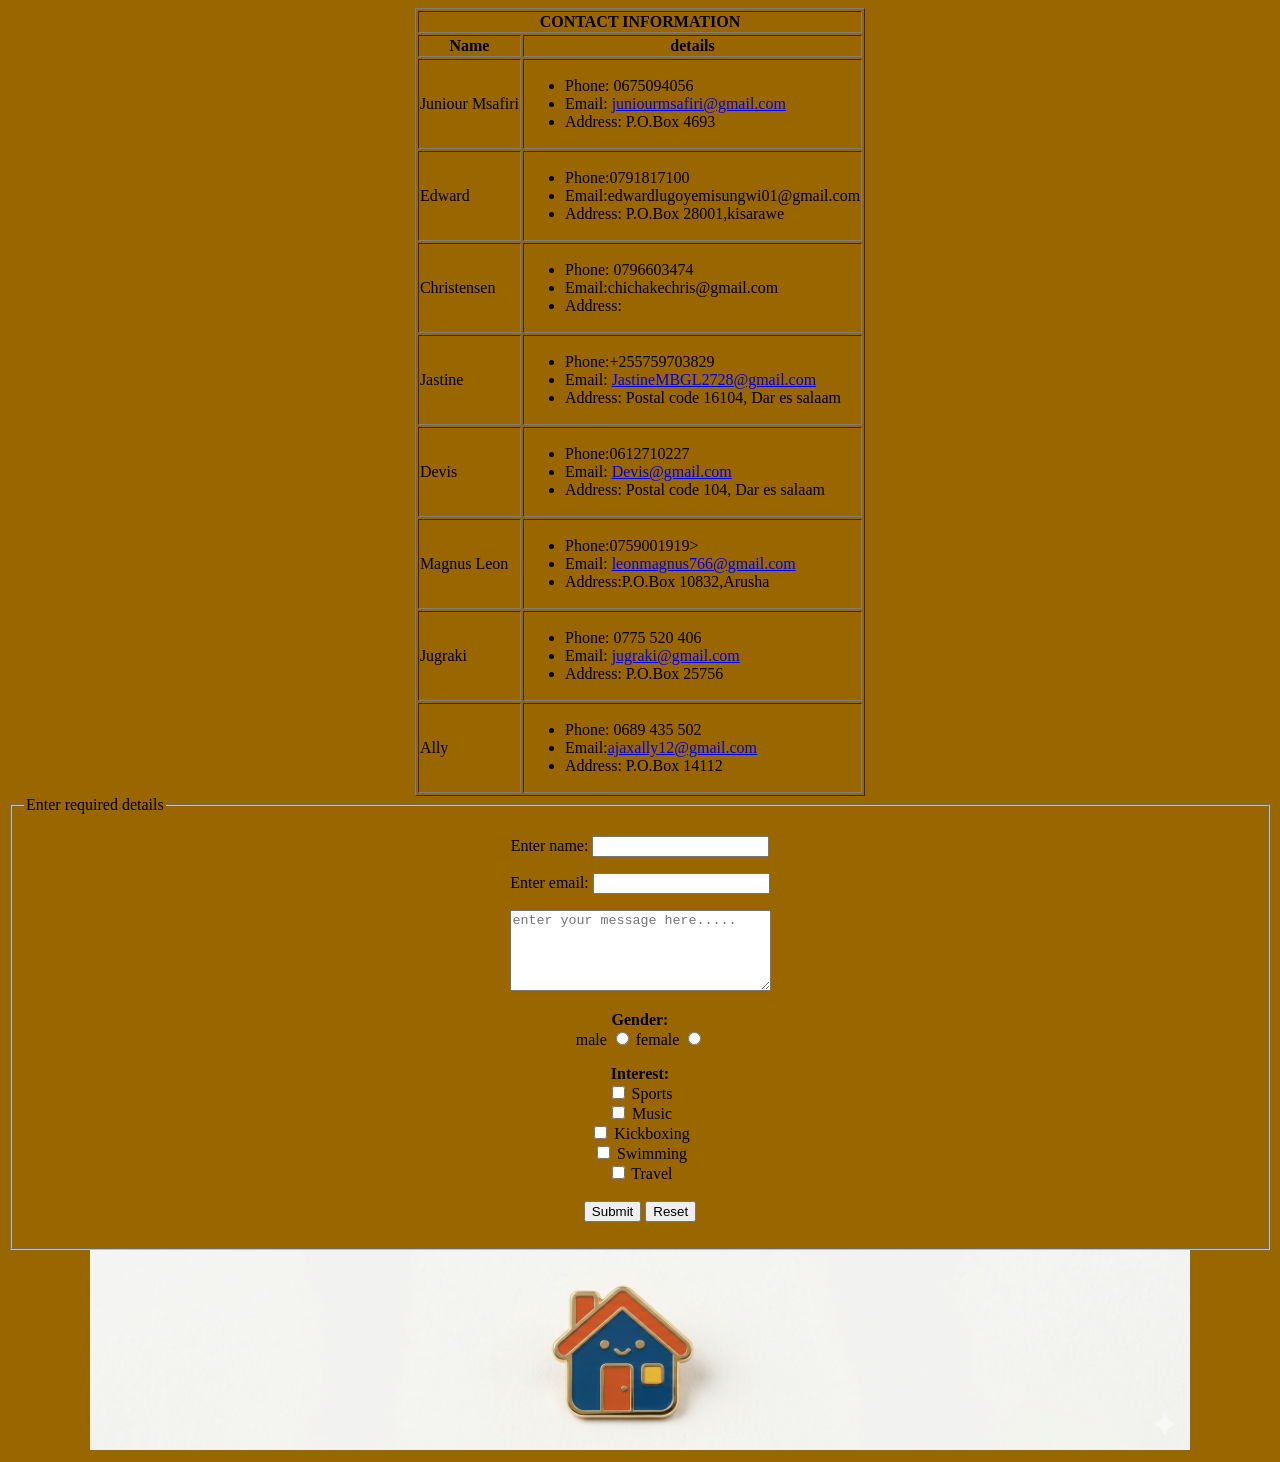
==== 2.html @ 85db2bd0 "Add new contact 'Devis' to the contacts page Added a new contact 'Devis' with phone and email detail" ====
<!DOCTYPE html>
<html lang="en">
<head>
    <meta charset="UTF-8">
    <meta name="viewport" content="width=device-width, initial-scale=1.0">
    <title>contacts page</title>
</head>
<body bgcolor="#996600">
    <center>
    <table border="1">
        <thead>
            <tr>
                <th colspan="2">CONTACT INFORMATION</th>
            </tr>
        </thead>
        <tbody>
            <th>Name</th>
            <th>details</th>
            <tr>
                <td>Juniour Msafiri</td>
                <td>
                    <ul>
                        <li>Phone: 0675094056</li>
                         <li>Email: <a href="mailto:juniourmsafiri@gmail.com">juniourmsafiri@gmail.com</a></li>
                          <li>Address: P.O.Box 4693</li>
                    </ul>
                </td>
            </tr>
             <tr>
                <td>Edward</td>
                <td>
                    <ul>
                        <li>Phone:0791817100 </li>
                         <li>Email:edwardlugoyemisungwi01@gmail.com</li>
                          <li>Address: P.O.Box 28001,kisarawe </li>
                    </ul>
                </td>
            </tr>
               <tr>
                <td>Christensen</td>
                <td>
                    <ul>
                        <li>Phone: 0796603474</li>
                         <li>Email:chichakechris@gmail.com</li>
                          <li>Address: </li>
                    </ul>
                </td>
            </tr>
               <tr>
                <td>Jastine</td>
                <td>
                    <ul>
                        <li>Phone:+255759703829 </li>
                         <li>Email: <a href="mailto:JastineMBGL2728@gmail.com">JastineMBGL2728@gmail.com</a></li>
                          <li>Address: Postal code 16104, Dar es salaam </li>
                    </ul>
                </td>
            </tr>
            <tr>
                <td>Devis</td>
                <td>
                    <ul>
                        <li>Phone:0612710227 </li>
                         <li>Email: <a href="mailto:Devis@gmail.com">Devis@gmail.com</a></li>
                          <li>Address: Postal code 104, Dar es salaam </li>
                    </ul>
                </td>
            </tr>
               <tr>
                <td>Magnus Leon</td>
                <td>
                    <ul>
                        <li>Phone:0759001919></li>
                         <li>Email: <a href="mailto:leonmagnus766@gmail.com">leonmagnus766@gmail.com</a></li>
                          <li>Address:P.O.Box 10832,Arusha </li>
                    </ul>
                </td>
            </tr>
               <tr>
                <td>Jugraki</td>
                <td>
                    <ul>
                        <li>Phone: 0775 520 406</li>
                         <li>Email:  <a href="mailto:jugraki@gmail.com">jugraki@gmail.com</a></li>
                          <li>Address: P.O.Box 25756</li>
                    </ul>
                </td>
            </tr>
               <tr>
                <td>Ally</td>
                <td>
                    <ul>
                        <li>Phone: 0689 435 502</li>
                         <li>Email:<a href="mailto:ajaxally12@gmail.com" >ajaxally12@gmail.com</a></li>
                          <li>Address: P.O.Box 14112</li>
                    </ul>
                </td>
            </tr>
            
        </tbody>
    </table>
    <form>
        <fieldset>
            <legend>Enter required details</legend>
        <p>
            <label for="name">Enter name:</label>
            <input type="text" id="name">
        </p>
         <p>
            <label for="email">Enter email:</label>
            <input type="email" id="email">
        </p>
         <p>
            <textarea placeholder="enter your message here....." rows="5" cols="30"></textarea>
        </p>
         <p>
            <label for="gender"><b>Gender:</b></label><br>
            <label for="male">male</label>
            <input type="radio" id="male" name="gender" value="male">
            <label for="female">female</label>
            <input type="radio" id="female" name="gender" value="female">
        </p>
       
        <p>
              <label for="interest"><b>Interest:</b></label><br>
        <input type="checkbox" id="interest1" name="interest" value="sports">
        <label for="interest1">Sports</label><br>
        <input type="checkbox" id="interest2" name="interest" value="music">
        <label for="interest2">Music</label><br>
        <input type="checkbox" id="interest3" name="interest" value="music">
        <label for="interest3">Kickboxing</label><br>
        <input type="checkbox" id="interest4" name="interest" value="music">
        <label for="interest4">Swimming</label><br>
        <input type="checkbox" id="interest5" name="interest" value="travel">
        <label for="interest5">Travel</label><br><br>

        <input type="submit" value="Submit"> <input type="reset" value="Reset"> 
        </p>
    </fieldset>
    </form>
     <footer>
 <a href="index.html">
         <img src="images/homepageicon.png" height="200" width="1100" alt="Home screen link">
    </a>
    </footer>
    </center>
</body>
</html>
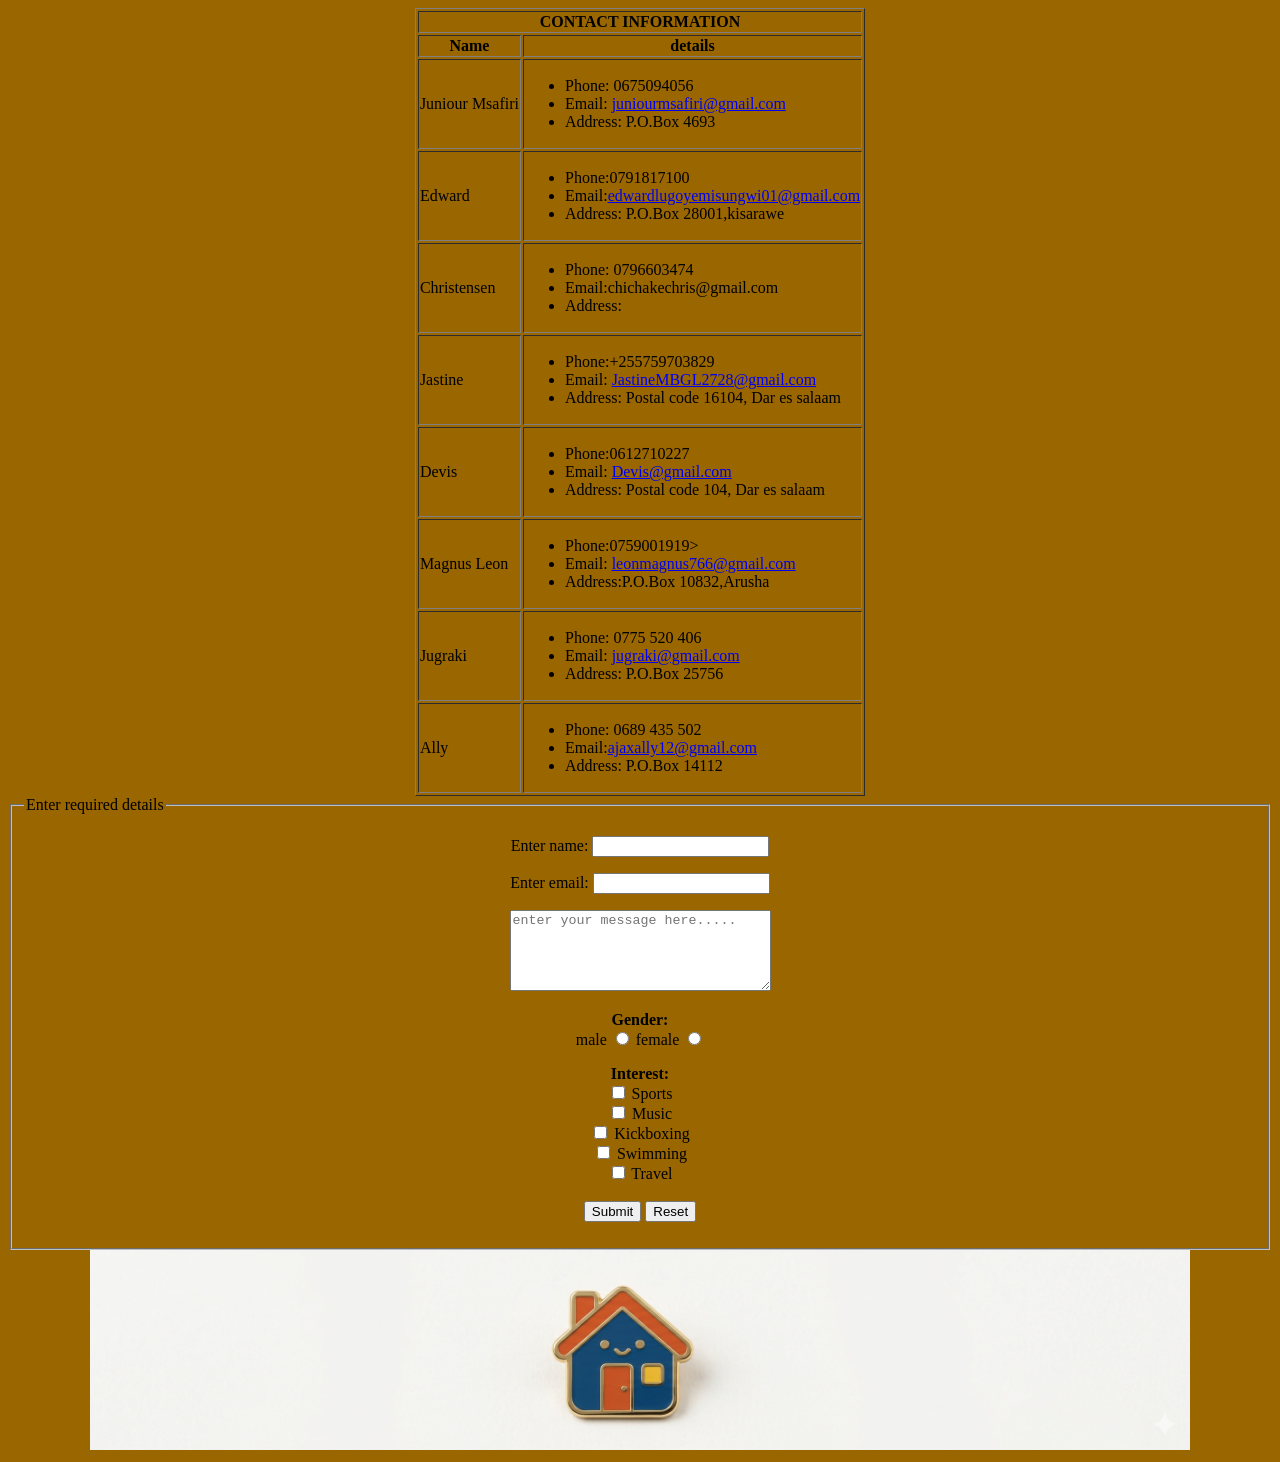
==== commit 8d48025f: "Fix HTML formatting and email link issues" ====
--- a/2.html
+++ b/2.html
@@ -31,7 +31,7 @@
                 <td>
                     <ul>
                         <li>Phone:0791817100 </li>
-                         <li>Email:edwardlugoyemisungwi01@gmail.com</li>
+                         <li>Email:<a href="edwardlugoyemisungwi01@gmail.com">edwardlugoyemisungwi01@gmail.com</a></li>
                           <li>Address: P.O.Box 28001,kisarawe </li>
                     </ul>
                 </td>
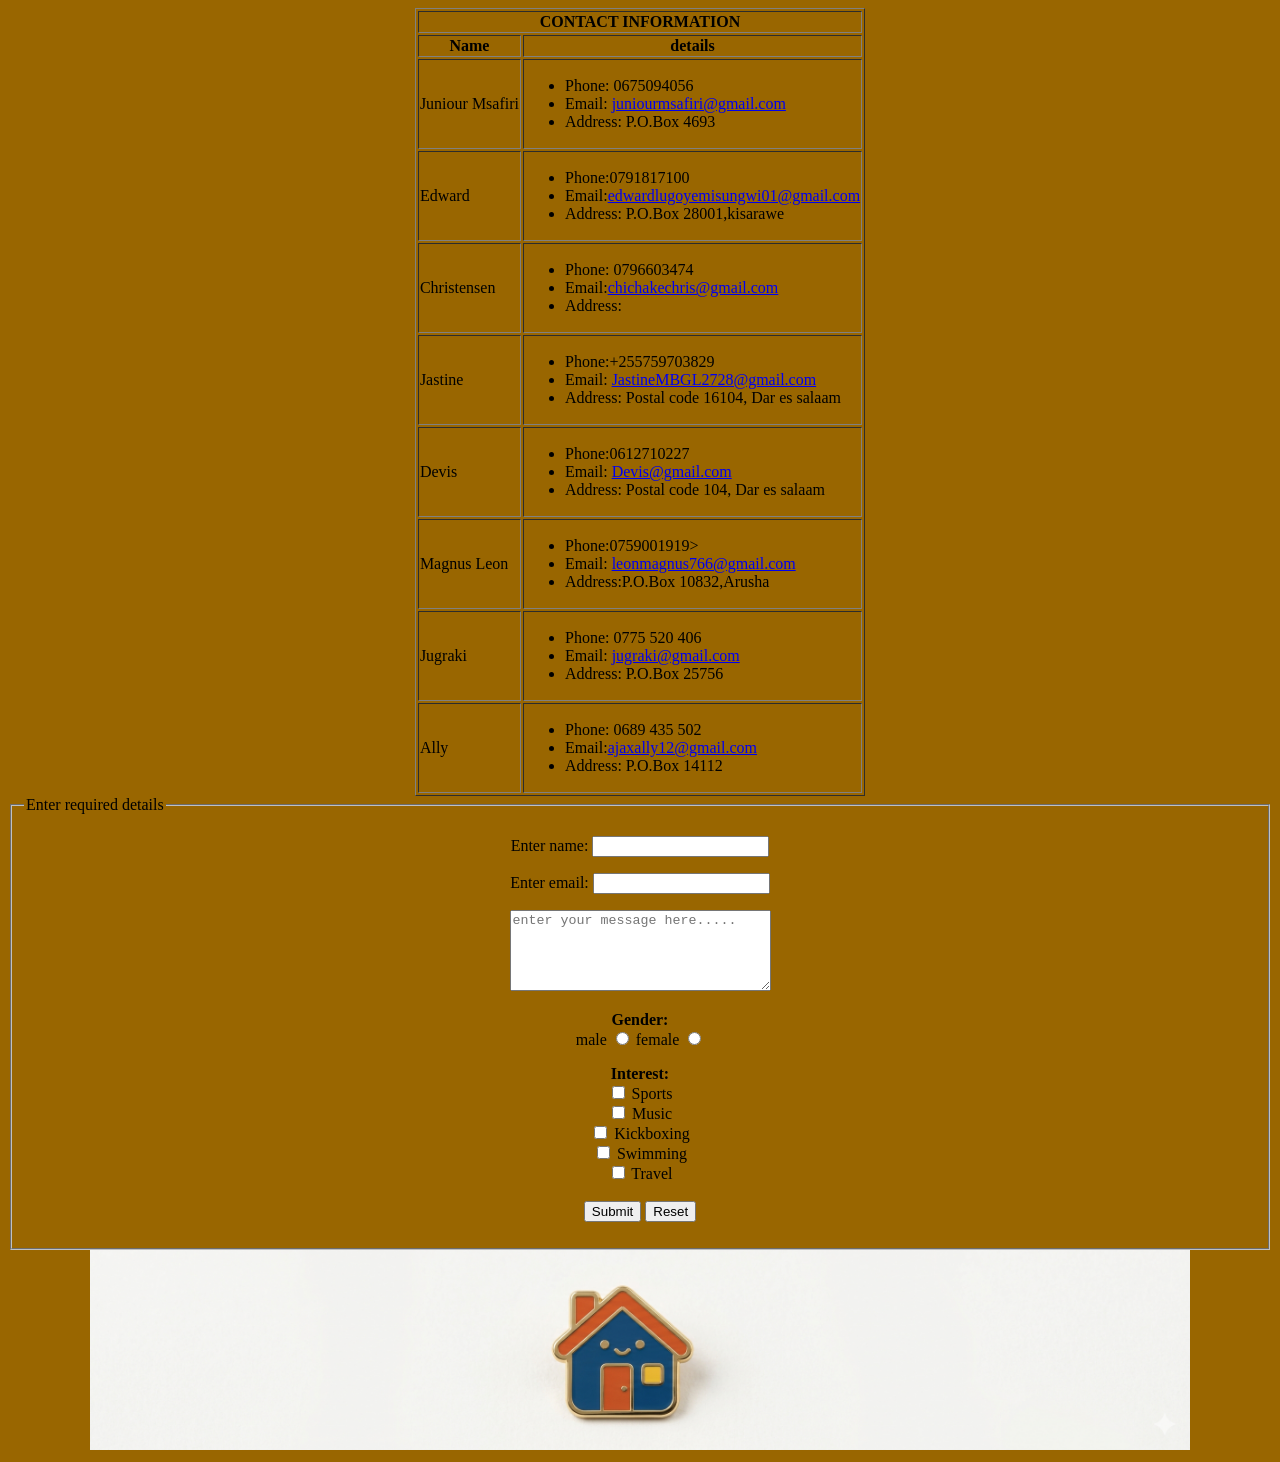
==== commit e0e00078: "Fix HTML encoding issues in 2.html" ====
--- a/2.html
+++ b/2.html
@@ -41,7 +41,7 @@
                 <td>
                     <ul>
                         <li>Phone: 0796603474</li>
-                         <li>Email:chichakechris@gmail.com</li>
+                         <li>Email:<a href="chichakechris@gmail.com">chichakechris@gmail.com</a></li>
                           <li>Address: </li>
                     </ul>
                 </td>
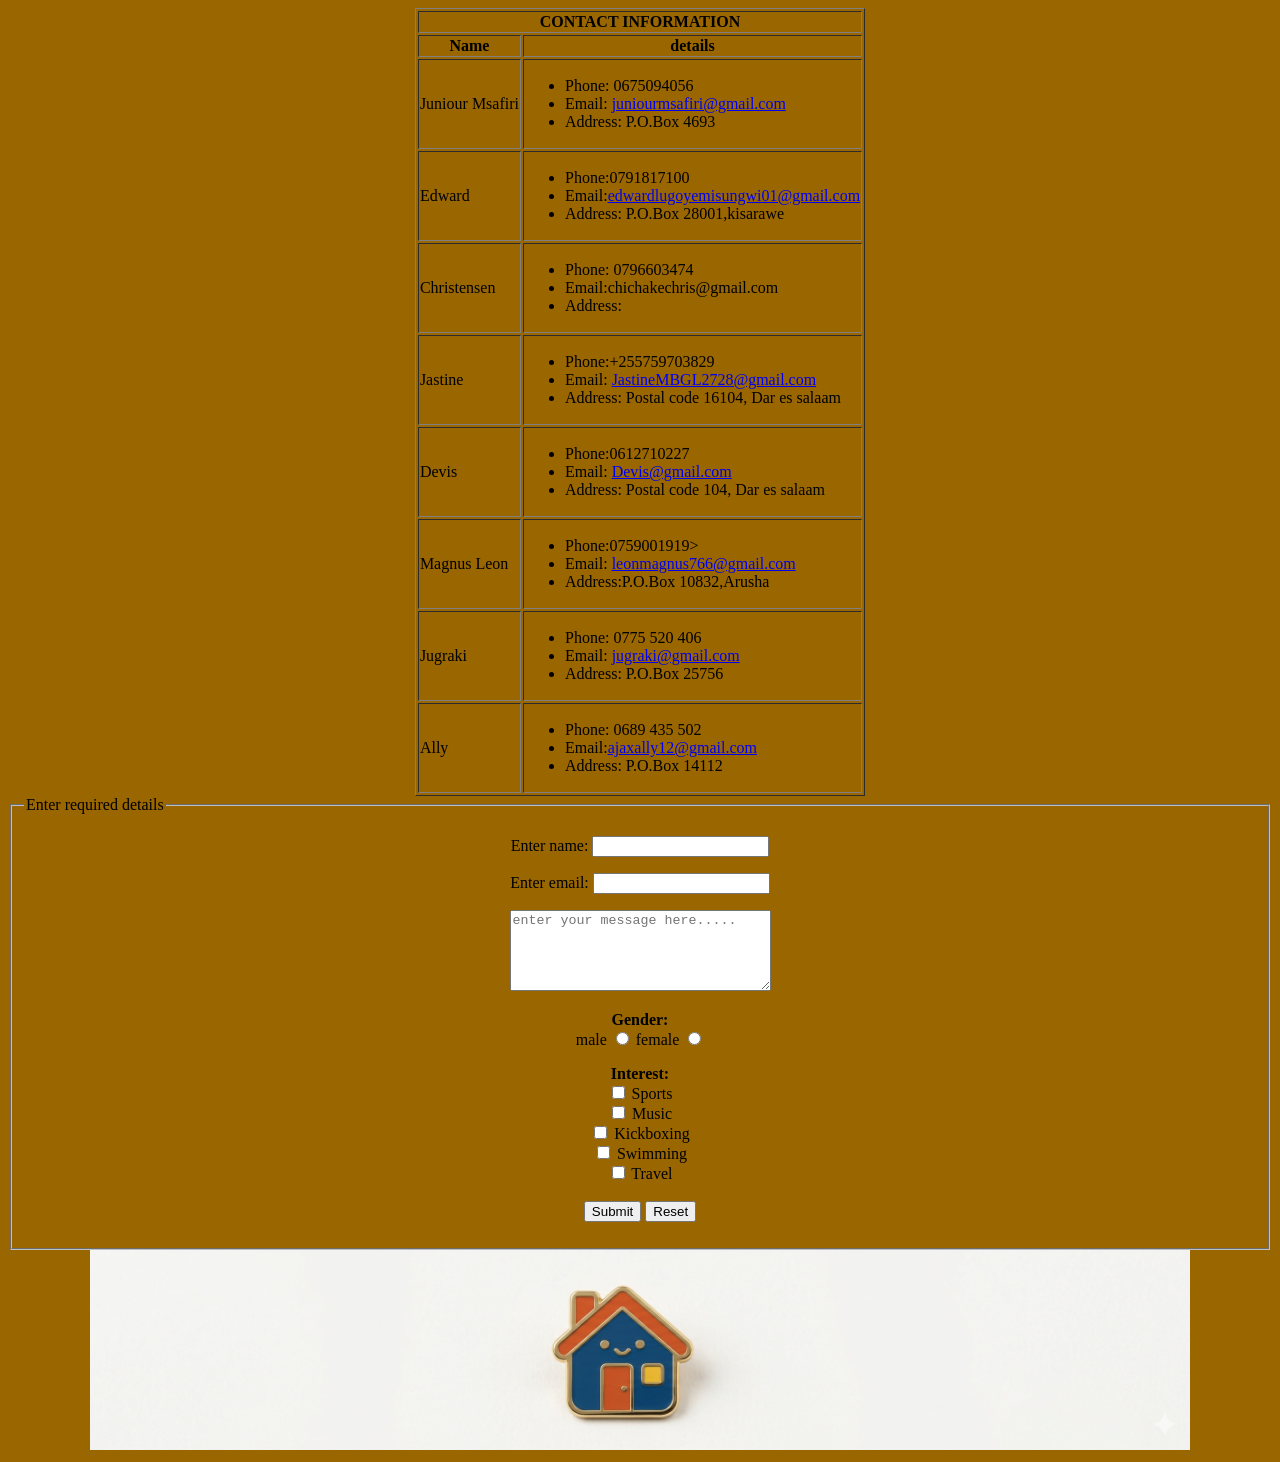
==== commit ace35203: "Merge branch 'main' of https://github.com/juniour-cyber/web-group-work" ====
--- a/2.html
+++ b/2.html
@@ -41,7 +41,7 @@
                 <td>
                     <ul>
                         <li>Phone: 0796603474</li>
-                         <li>Email:<a href="chichakechris@gmail.com">chichakechris@gmail.com</a></li>
+                         <li>Email:chichakechris@gmail.com</li>
                           <li>Address: </li>
                     </ul>
                 </td>
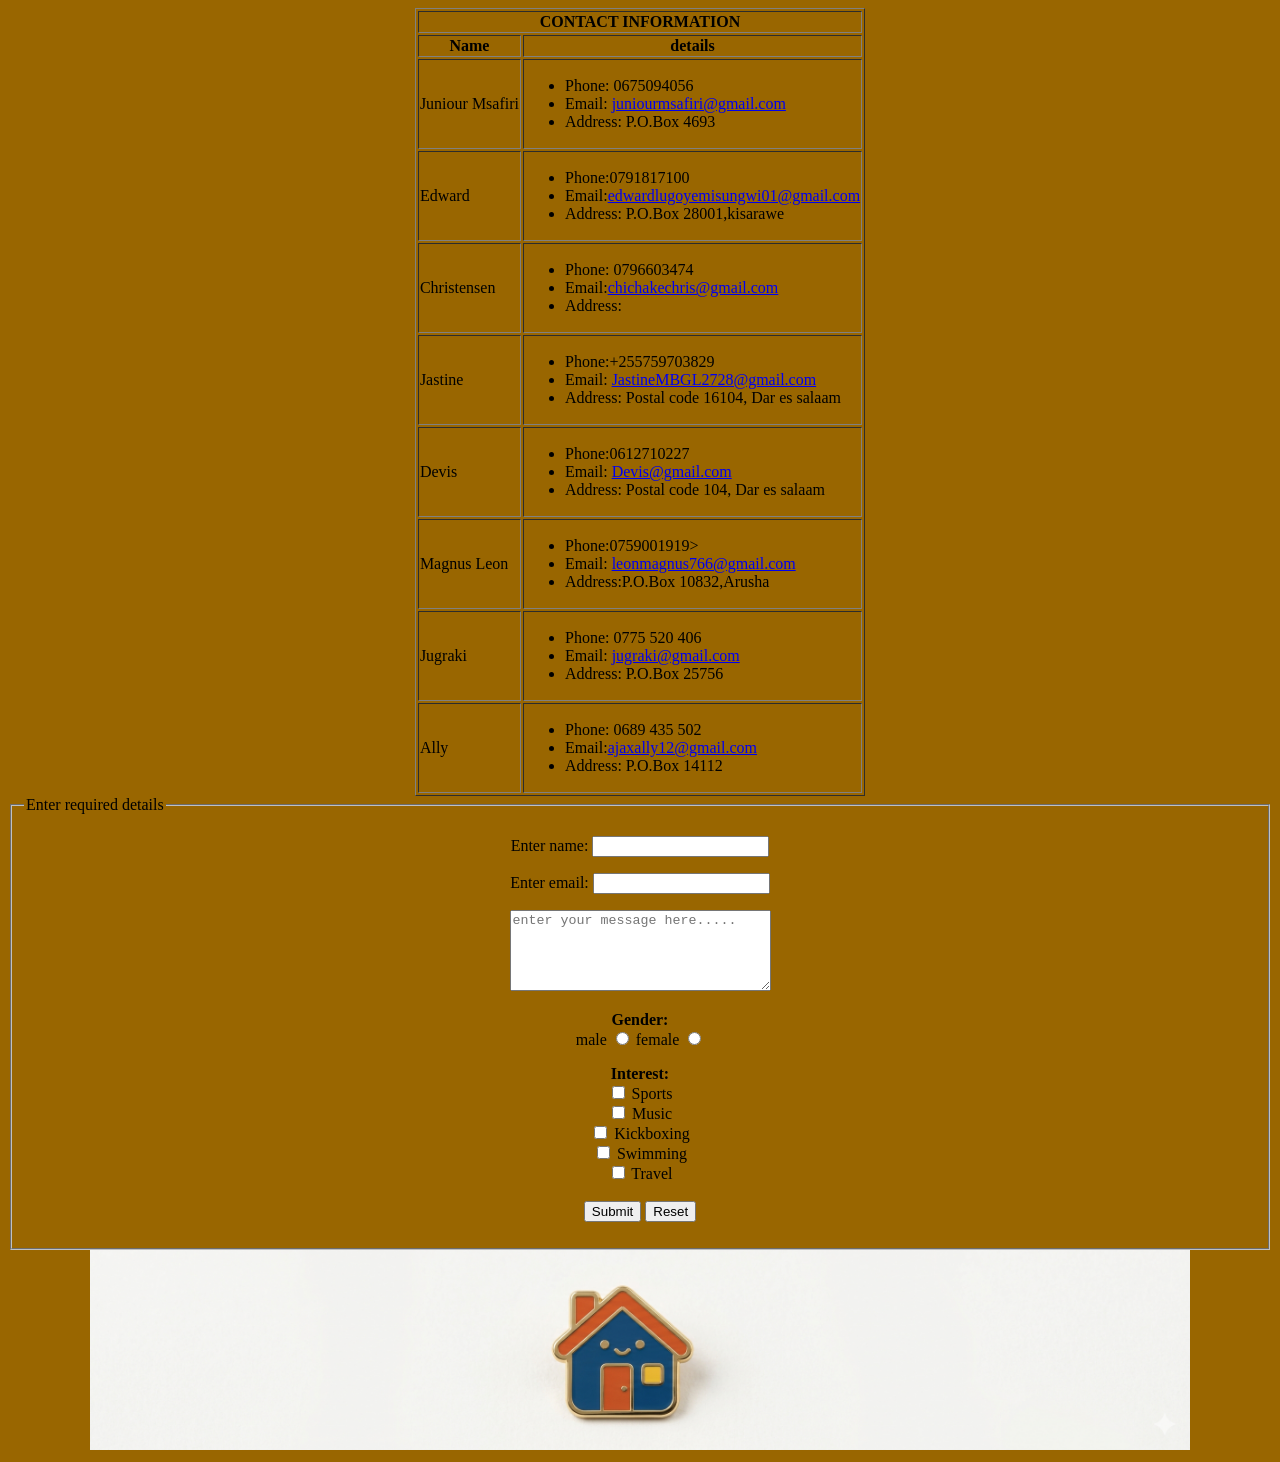
==== commit 511532a4: "Merge branch 'main' of https://github.com/juniour-cyber/web-group-work" ====
--- a/2.html
+++ b/2.html
@@ -41,7 +41,7 @@
                 <td>
                     <ul>
                         <li>Phone: 0796603474</li>
-                         <li>Email:chichakechris@gmail.com</li>
+                         <li>Email:<a href="chichakechris@gmail.com">chichakechris@gmail.com</a></li>
                           <li>Address: </li>
                     </ul>
                 </td>
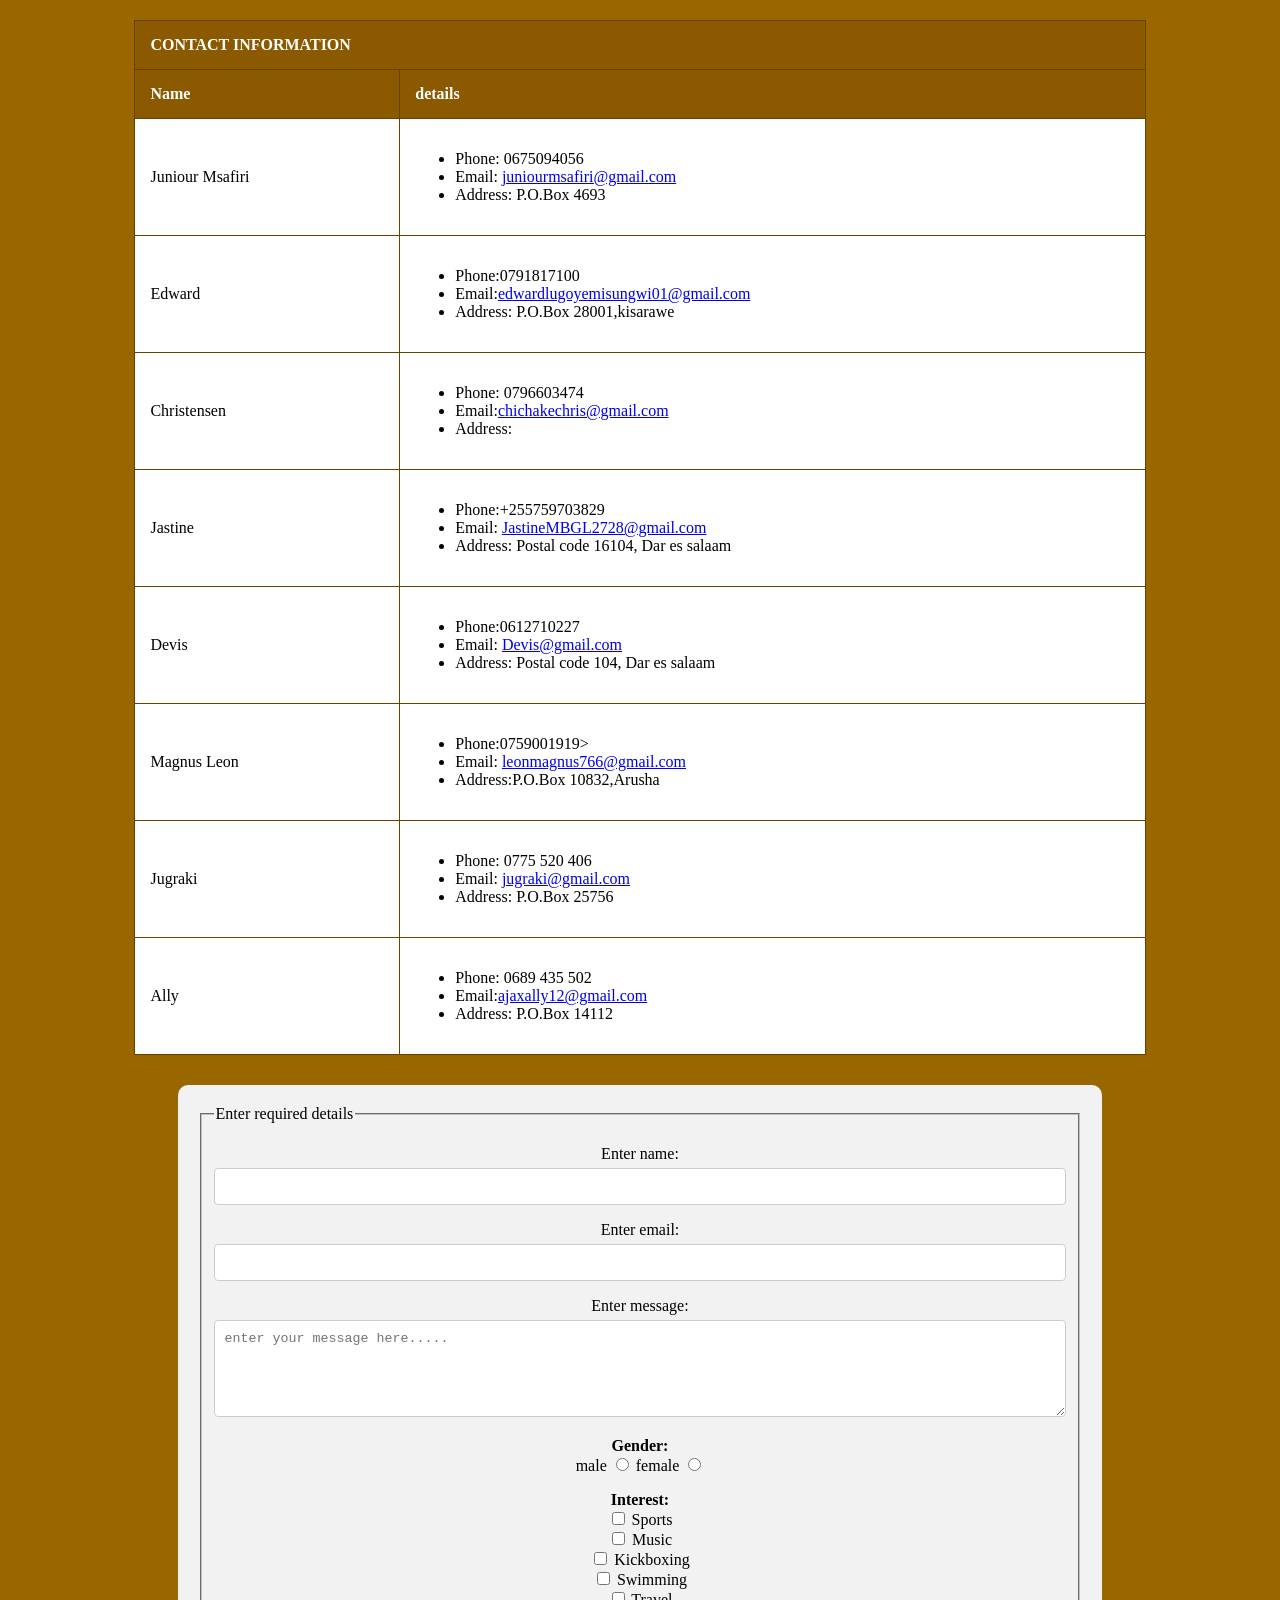
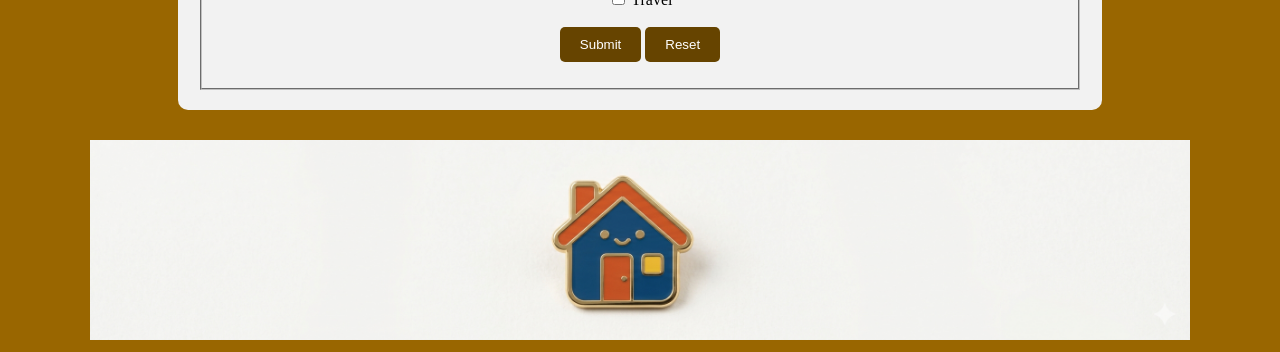
==== commit fda9874a: "Enhance contact form with error handling Updated the contact form with error message spans and modif" ====
--- a/2.html
+++ b/2.html
@@ -4,6 +4,7 @@
     <meta charset="UTF-8">
     <meta name="viewport" content="width=device-width, initial-scale=1.0">
     <title>contacts page</title>
+    <link rel="stylesheet" href="styling/2.css">
 </head>
 <body bgcolor="#996600">
     <center>
@@ -99,19 +100,23 @@
             
         </tbody>
     </table>
-    <form>
+   <form id="portfolio-contact-form">
         <fieldset>
             <legend>Enter required details</legend>
         <p>
             <label for="name">Enter name:</label>
             <input type="text" id="name">
+            <span class="error-msg" id="name-error"></span>
         </p>
          <p>
             <label for="email">Enter email:</label>
             <input type="email" id="email">
+            <span class="error-msg" id="email-error"></span>
         </p>
          <p>
-            <textarea placeholder="enter your message here....." rows="5" cols="30"></textarea>
+            <label for="message">Enter message:</label>
+            <textarea id="message" placeholder="enter your message here....." rows="5" cols="30"></textarea>
+            <span class="error-msg" id="message-error"></span>
         </p>
          <p>
             <label for="gender"><b>Gender:</b></label><br>
@@ -139,10 +144,13 @@
     </fieldset>
     </form>
      <footer>
- <a href="index.html">
-         <img src="images/homepageicon.png" height="200" width="1100" alt="Home screen link">
-    </a>
+         <a href="index.html">
+             <img src="images/homepageicon.png" height="200" width="1100" alt="Home screen link">
+         </a>
     </footer>
     </center>
+    
+    <script src="javascript/contact.js"></script>
 </body>
 </html>
+
--- a/styling/2.css
+++ b/styling/2.css
@@ -0,0 +1,63 @@
+/* 1. Styling for the Contacts Table */
+table {
+    border-collapse: collapse; /* Removes double borders */
+    width: 80%;
+    margin: 20px auto;
+    background-color: white; 
+}
+
+th, td {
+    padding: 15px; /*improve good appearance of table content */
+    text-align: left;
+    border: 1px solid #664400;
+}
+th {
+    background-color: #8b5a00; /* Darker brown for header */
+    color: white;
+}
+
+/* 2. Styling for the Form and Fields */
+form {
+    width: 70%;/*sets how wide the form will fit into the page*/
+    margin: 30px auto;/*sets spacing between form and other page elements*/
+    padding: 20px;
+    background-color: #f2f2f2;
+    border-radius: 10px; /* Advanced feature: Rounded corners */
+}
+
+input[type="text"], 
+input[type="email"], 
+textarea {
+    width: 100%;
+    padding: 10px;
+    margin-top: 5px;
+    box-sizing: border-box; /* Ensures padding doesn't conflict with the container size */
+    border: 1px solid #ccc;
+    border-radius: 4px;
+}
+
+/* 3. Button Styling */
+input[type="submit"], 
+input[type="reset"] {
+    padding: 10px 20px;
+    background-color: #664400;
+    color: white;
+    border: none;
+    border-radius: 5px;
+    cursor: pointer;
+}
+
+input[type="submit"]:hover, 
+input[type="reset"]:hover {
+    background-color: #4a3200; /* Darker on hover */
+}
+
+/* Error validation label formatting */
+.error-msg {
+    color: #cc0000;
+    font-size: 0.85rem;
+    font-weight: bold;
+    display: block;
+    margin-top: 4px;
+    text-align: left;
+}
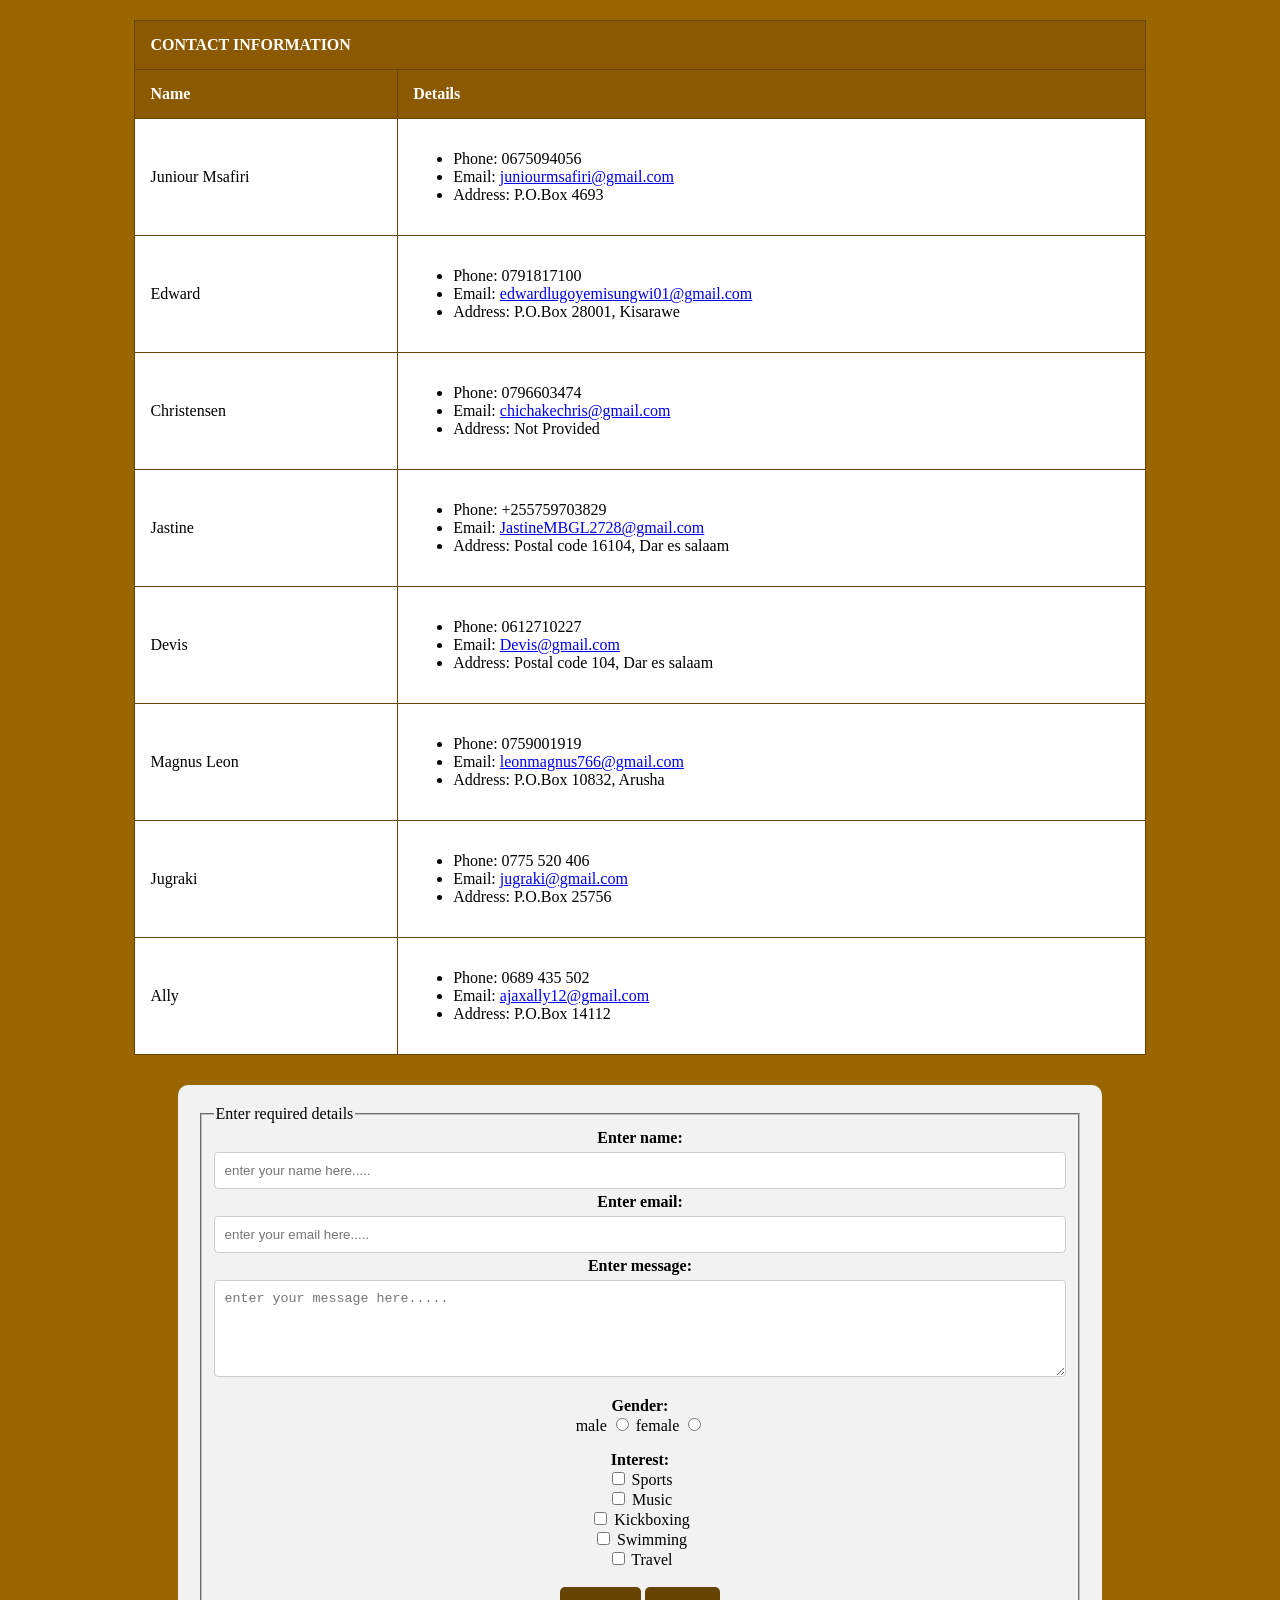
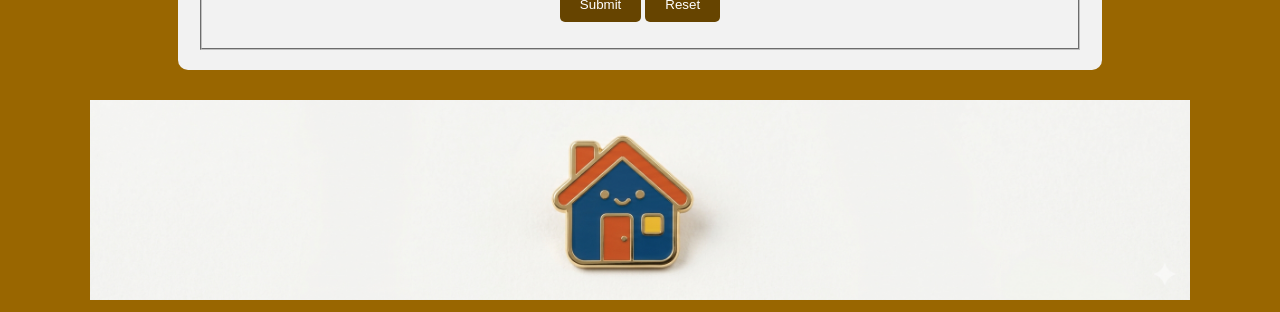
==== commit 9c1868bc: "Refactor contact page with improved form layout Updated contact information and form structure." ====
--- a/2.html
+++ b/2.html
@@ -13,47 +13,49 @@
             <tr>
                 <th colspan="2">CONTACT INFORMATION</th>
             </tr>
+            <tr>
+                <th>Name</th>
+                <th>Details</th>
+            </tr>
         </thead>
         <tbody>
-            <th>Name</th>
-            <th>details</th>
             <tr>
                 <td>Juniour Msafiri</td>
                 <td>
                     <ul>
                         <li>Phone: 0675094056</li>
-                         <li>Email: <a href="mailto:juniourmsafiri@gmail.com">juniourmsafiri@gmail.com</a></li>
-                          <li>Address: P.O.Box 4693</li>
+                        <li>Email: <a href="mailto:juniourmsafiri@gmail.com">juniourmsafiri@gmail.com</a></li>
+                        <li>Address: P.O.Box 4693</li>
                     </ul>
                 </td>
             </tr>
-             <tr>
+            <tr>
                 <td>Edward</td>
                 <td>
                     <ul>
-                        <li>Phone:0791817100 </li>
-                         <li>Email:<a href="edwardlugoyemisungwi01@gmail.com">edwardlugoyemisungwi01@gmail.com</a></li>
-                          <li>Address: P.O.Box 28001,kisarawe </li>
+                        <li>Phone: 0791817100</li>
+                        <li>Email: <a href="mailto:edwardlugoyemisungwi01@gmail.com">edwardlugoyemisungwi01@gmail.com</a></li>
+                        <li>Address: P.O.Box 28001, Kisarawe</li>
                     </ul>
                 </td>
             </tr>
-               <tr>
+            <tr>
                 <td>Christensen</td>
                 <td>
                     <ul>
                         <li>Phone: 0796603474</li>
-                         <li>Email:<a href="chichakechris@gmail.com">chichakechris@gmail.com</a></li>
-                          <li>Address: </li>
+                        <li>Email: <a href="mailto:chichakechris@gmail.com">chichakechris@gmail.com</a></li>
+                        <li>Address: Not Provided</li>
                     </ul>
                 </td>
             </tr>
-               <tr>
+            <tr>
                 <td>Jastine</td>
                 <td>
                     <ul>
-                        <li>Phone:+255759703829 </li>
-                         <li>Email: <a href="mailto:JastineMBGL2728@gmail.com">JastineMBGL2728@gmail.com</a></li>
-                          <li>Address: Postal code 16104, Dar es salaam </li>
+                        <li>Phone: +255759703829</li>
+                        <li>Email: <a href="mailto:JastineMBGL2728@gmail.com">JastineMBGL2728@gmail.com</a></li>
+                        <li>Address: Postal code 16104, Dar es salaam</li>
                     </ul>
                 </td>
             </tr>
@@ -61,96 +63,106 @@
                 <td>Devis</td>
                 <td>
                     <ul>
-                        <li>Phone:0612710227 </li>
-                         <li>Email: <a href="mailto:Devis@gmail.com">Devis@gmail.com</a></li>
-                          <li>Address: Postal code 104, Dar es salaam </li>
+                        <li>Phone: 0612710227</li>
+                        <li>Email: <a href="mailto:Devis@gmail.com">Devis@gmail.com</a></li>
+                        <li>Address: Postal code 104, Dar es salaam</li>
                     </ul>
                 </td>
             </tr>
-               <tr>
+            <tr>
                 <td>Magnus Leon</td>
                 <td>
                     <ul>
-                        <li>Phone:0759001919></li>
-                         <li>Email: <a href="mailto:leonmagnus766@gmail.com">leonmagnus766@gmail.com</a></li>
-                          <li>Address:P.O.Box 10832,Arusha </li>
+                        <li>Phone: 0759001919</li>
+                        <li>Email: <a href="mailto:leonmagnus766@gmail.com">leonmagnus766@gmail.com</a></li>
+                        <li>Address: P.O.Box 10832, Arusha</li>
                     </ul>
                 </td>
             </tr>
-               <tr>
+            <tr>
                 <td>Jugraki</td>
                 <td>
                     <ul>
                         <li>Phone: 0775 520 406</li>
-                         <li>Email:  <a href="mailto:jugraki@gmail.com">jugraki@gmail.com</a></li>
-                          <li>Address: P.O.Box 25756</li>
+                        <li>Email: <a href="mailto:jugraki@gmail.com">jugraki@gmail.com</a></li>
+                        <li>Address: P.O.Box 25756</li>
                     </ul>
                 </td>
             </tr>
-               <tr>
+            <tr>
                 <td>Ally</td>
                 <td>
                     <ul>
                         <li>Phone: 0689 435 502</li>
-                         <li>Email:<a href="mailto:ajaxally12@gmail.com" >ajaxally12@gmail.com</a></li>
-                          <li>Address: P.O.Box 14112</li>
+                        <li>Email: <a href="mailto:ajaxally12@gmail.com">ajaxally12@gmail.com</a></li>
+                        <li>Address: P.O.Box 14112</li>
                     </ul>
                 </td>
             </tr>
-            
         </tbody>
     </table>
-   <form id="portfolio-contact-form">
+
+    <form id="portfolio-contact-form">
         <fieldset>
             <legend>Enter required details</legend>
-        <p>
-            <label for="name">Enter name:</label>
-            <input type="text" id="name">
-            <span class="error-msg" id="name-error"></span>
-        </p>
-         <p>
-            <label for="email">Enter email:</label>
-            <input type="email" id="email">
-            <span class="error-msg" id="email-error"></span>
-        </p>
-         <p>
-            <label for="message">Enter message:</label>
-            <textarea id="message" placeholder="enter your message here....." rows="5" cols="30"></textarea>
-            <span class="error-msg" id="message-error"></span>
-        </p>
-         <p>
-            <label for="gender"><b>Gender:</b></label><br>
-            <label for="male">male</label>
-            <input type="radio" id="male" name="gender" value="male">
-            <label for="female">female</label>
-            <input type="radio" id="female" name="gender" value="female">
-        </p>
-       
-        <p>
-              <label for="interest"><b>Interest:</b></label><br>
-        <input type="checkbox" id="interest1" name="interest" value="sports">
-        <label for="interest1">Sports</label><br>
-        <input type="checkbox" id="interest2" name="interest" value="music">
-        <label for="interest2">Music</label><br>
-        <input type="checkbox" id="interest3" name="interest" value="music">
-        <label for="interest3">Kickboxing</label><br>
-        <input type="checkbox" id="interest4" name="interest" value="music">
-        <label for="interest4">Swimming</label><br>
-        <input type="checkbox" id="interest5" name="interest" value="travel">
-        <label for="interest5">Travel</label><br><br>
+            
+            <div class="input-control">
+                <label for="name"><b>Enter name:</b></label>
+                <input type="text" id="name" placeholder="enter your name here.....">
+                <div class="error-msg" id="name-error"></div>
+            </div>
+            
+            <div class="input-control">
+                <label for="email"><b>Enter email:</b></label>
+                <input type="email" id="email" placeholder="enter your email here.....">
+                <div class="error-msg" id="email-error"></div>
+            </div>
+            
+            <div class="input-control">
+                <label for="message"><b>Enter message:</b></label>
+                <textarea id="message" placeholder="enter your message here....." rows="5" cols="30"></textarea>
+                <div class="error-msg" id="message-error"></div>
+            </div>
+            
+            <p>
+                <label for="gender"><b>Gender:</b></label><br>
+                <label for="male">male</label>
+                <input type="radio" id="male" name="gender" value="male">
+                <label for="female">female</label>
+                <input type="radio" id="female" name="gender" value="female">
+            </p>
+            
+            <p>
+                <label for="interest"><b>Interest:</b></label><br>
+                <input type="checkbox" id="interest1" name="interest" value="sports">
+                <label for="interest1">Sports</label><br>
+                
+                <input type="checkbox" id="interest2" name="interest" value="music">
+                <label for="interest2">Music</label><br>
+                
+                <input type="checkbox" id="interest3" name="interest" value="kickboxing">
+                <label for="interest3">Kickboxing</label><br>
+                
+                <input type="checkbox" id="interest4" name="interest" value="swimming">
+                <label for="interest4">Swimming</label><br>
+                
+                <input type="checkbox" id="interest5" name="interest" value="travel">
+                <label for="interest5">Travel</label><br><br>
 
-        <input type="submit" value="Submit"> <input type="reset" value="Reset"> 
-        </p>
-    </fieldset>
+                <input type="submit" value="Submit"> 
+                <input type="reset" value="Reset"> 
+            </p>
+        </fieldset>
     </form>
-     <footer>
+
+    <footer>
          <a href="index.html">
              <img src="images/homepageicon.png" height="200" width="1100" alt="Home screen link">
          </a>
     </footer>
     </center>
     
-    <script src="javascript/contact.js"></script>
+    <script src="javascript/2.js"></script>
 </body>
 </html>
 
